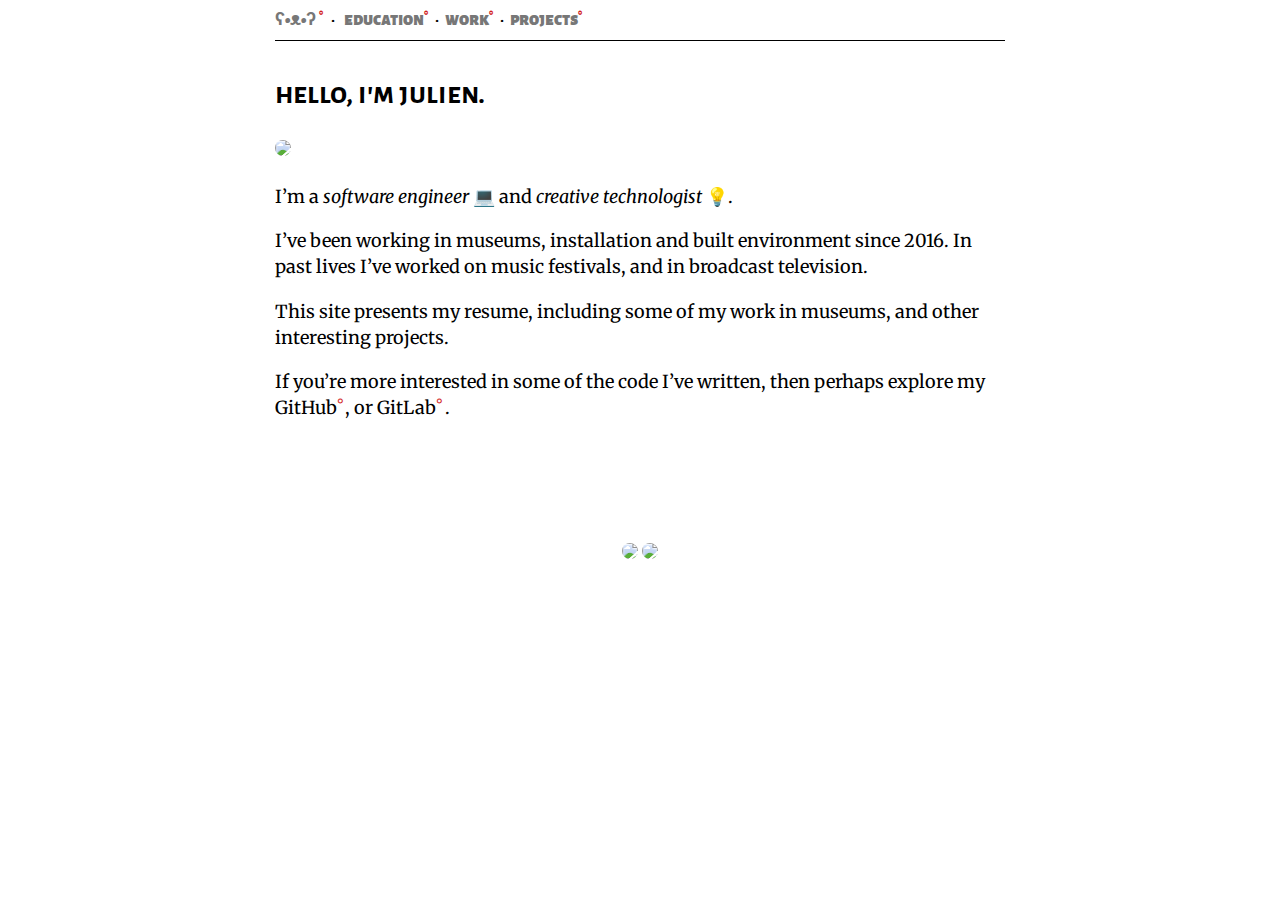
==== index.html @ a85e1f09 "init" ====
<!DOCTYPE html>
<html lang="en">
<head>
	<meta name="generator" content="Hugo 0.63.1" />
	<meta charset="utf-8">
	<meta name="viewport" content="width=device-width, initial-scale=1">
	
	<title>ʕ•ᴥ•ʔ</title>
	
	<meta name="description" content="">
	<meta name="image" content="">
	
	<meta itemprop="name" content="Hello, I&#39;m Julien.">
	<meta itemprop="description" content="">
	<meta itemprop="image" content="">
	
	<meta name="twitter:card" content="summary">
	<meta name="twitter:title" content="Hello, I&#39;m Julien.">
	<meta name="twitter:description" content="">
	<meta name="twitter:site" content="@">
	<meta name="twitter:creator" content="@">
	<meta name="twitter:image:src" content="">
	
	
	<meta name="og:title" content="Hello, I&#39;m Julien.">
	<meta name="og:description" content="">
	
	<meta name="og:url" content="https://scroix.github.io/">
	<meta name="og:site_name" content="Hello, I&#39;m Julien.">
	<meta name="og:type" content="article">
	
	<meta name="article:author" content="">
	<meta name="article:tag" content="">
	<link rel="stylesheet" type="text/css" href="/css/style.css">
	<script src="/js/caption.js"></script>
</head>
<body>

<header >
	<a href="/" style="float: left;color:#777;"><strong>ʕ•ᴥ•ʔ</strong>
	</a>&nbsp;&nbsp;·&nbsp;&nbsp;
<a href="https://scroix.github.io/education/" style="color:#777;"><strong>Education</strong></a>&nbsp;&nbsp;·&nbsp;&nbsp;<a href="https://scroix.github.io/work/" style="color:#777;"><strong>Work</strong></a>&nbsp;&nbsp;·&nbsp;&nbsp;<a href="https://scroix.github.io/projects/" style="color:#777;"><strong>Projects</strong></a>

</header>


<div class="content">
	<h1>Hello, I&#39;m Julien. <aside></aside></h1>
	<figure>
  <img class="img-desktop-width-50" src="https://i.imgur.com/tdiDbY4.jpg">
</figure>
</br>
<p>I&rsquo;m a <em>software engineer</em> 💻 and <em>creative technologist</em> 💡.</p>
<p>I&rsquo;ve been working in museums, installation and built environment since 2016. In past lives I&rsquo;ve worked on music festivals, and in broadcast television.</p>
<p>This site presents my resume, including some of my work in museums, and other interesting projects.</p>
<p>If you&rsquo;re more interested in some of the code I&rsquo;ve written, then perhaps explore my <a href="https://github.com/scroix">GitHub</a>, or <a href="https://gitlab.com/scroix">GitLab</a>.</p>

</div>

<footer>

<a class="icon-social" href="https://github.com/scroix"><img src="https://upload.wikimedia.org/wikipedia/commons/9/91/Octicons-mark-github.svg" style="width: 50px; vertical-align: middle"/></a>


<a class="icon-social" href="https://gitlab.com/scroix"><img src="https://about.gitlab.com/images/press/logo/svg/gitlab-icon-1-color-black-rgb.svg" style="width: 75px; vertical-align: middle"/></a>

</footer>
</body>
</html>
---- css/style.css ----
@import url('https://fonts.googleapis.com/css?family=Merriweather');
@import url('https://fonts.googleapis.com/css?family=Alegreya+Sans+SC');
body, li  p {
	font-family: 'Merriweather', serif;
}

h1,h2,h3,h4,h5,h6,header,header.a {
	text-transform: lowercase;
	font-family: 'Alegreya Sans SC', sans-serif;
}

header,header.a{
	font-weight: bold;
}

@media all {
	html {
		font-size: 18px;
	}
	body > * {
		font-size: 100%;
		margin-left: 7.5rem;
		margin-right: 7.5rem;
	}
}
@media all and (max-width:840px){
	html {
		font-size: 17px;
	}
	body > * {
		margin-left: 5.5rem;
		margin-right: 5.5rem;
	}
}
@media all and (max-width:760px){
	body > * {
		margin-left: 2.5rem;
		margin-right: 2.5rem;
    }
}
@media all and (max-width:580px){
	html {
		font-size: 16px;
	}
	body > * {
        margin: 0.7rem 1.5rem 0 1.5rem;
    }
}
@media all and (min-width:580px){
	.img-desktop-width-50
	{
		width: 50%
	}
	.img-desktop-width-75
	{
		width: 75%
	}
}

/* reset */
* {
margin: 0;
padding: 0;
}

html {
    height: 100%;
}

body {
	padding: 0rem 0em 0rem 0em;
	margin-left:auto;
	margin-right:auto;
	width:100%;
	max-width:1000px;
	min-height: 100%;
	text-rendering: optimizeLegibility;
	-moz-font-feature-settings: 'kern=1';
	-moz-font-feature-settings: 'kern' 1;
	-webkit-font-feature-settings: 'kern' 1;
	-o-font-feature-settings: 'kern' 1;
	-ms-font-feature-settings: 'kern' 1;
	font-feature-settings: 'kern' 1;

	text-rendering: optimizeLegibility;
	-moz-font-feature-settings: 'liga=1';
	-moz-font-feature-settings: 'liga' 1;
	-webkit-font-feature-settings: 'liga' 1;
	-o-font-feature-settings: 'liga' 1;
	-ms-font-feature-settings: 'liga' 1;
	font-feature-settings: 'liga' 1;
}

div.content { 
    display: block; 
    padding: 1rem 0rem 5rem 0;
}

header {
	display:block;
	padding: 0.5rem 0 0.5rem 0;
	border-bottom: 0.10em solid black;
}

footer {
	display:block;
	padding: 0.5rem 0 5.5rem 0;
	text-align: center;
}

@media all and (max-width:520px) {
    div.content { 
    	padding: 0;
    }
}

h1 {
	display: block;
	font-size: 170%;
	line-height: 1.1;
	margin-top: 1rem;
	margin-bottom: 1.5rem;
	padding-top: 0.02em;
	-moz-hyphens: none;
	-webkit-hyphens: none;
	-o-hyphens: none;
	-ms-hyphens: none;
	hyphens: none;
}

aside {
	font-size: 0.84rem;
	line-height: 1.40;
	color: #667;
}

aside em {
	font-size: 0.7rem;
}


p {
	margin-bottom: 1em;
	line-height: 1.45;
}

ul,ol {
	margin-bottom: 1em;
	padding-left: 1em;
}

li {
	line-height: 1.75;
}

table { 
	table-layout: fixed;
	font-size: smaller;
	margin-bottom: 1.5em;
	border-collapse: collapse;
	width: 95%;
}

table tr + tr {
	border-top: 1px solid #ccc;
}
table td + td {
	border-left: 1px solid #ccc;
}

table td {
	padding: 0.4em;
	text-align: center;
	-moz-hyphens: none;
	-webkit-hyphens: none;
	-o-hyphens: none;
	-ms-hyphens: none;
	hyphens: none;
}

table th {
	font-weight: normal;
	text-transform: uppercase;
	font-size: 95%;
	padding: 0.3rem 0.5rem 0.3rem 0.5rem;
	line-height: 1.05;
}

img {
	width: 100%;
	border-radius: 25px;
}

.icon-social:after {
	content: none;
}

.icon-social:hover {
	background: none;
}

a {
	text-decoration: none;
	color: inherit;
	-moz-transition-property: background;
	-webkit-transition-property: background;
	transition-property: background;
	-moz-transition-duration: 0.2s;
	-webkit-transition-duration: 0.2s;
	transition-duration: 0.2s;
}

div.nav a:active div { 
	background: #cacaca;
}

a:active { 
	color: #777; 
}

a:hover {
	background: #fbf3f3;
	-moz-transition-property: background;
	-webkit-transition-property: background;
	transition-property: background;
	-moz-transition-duration: 0.2s;
	-webkit-transition-duration: 0.2s;
	transition-duration: 0.2s;
	border-radius: 10px;
}

a:after {
    position: relative;
    content: "\FEFF°";
    margin-left: 0.10em;
    font-size: 80%;
    top: -0.30em;
    left: -0.1em;
    color: #d21c1c;
}


code {
	font-size: 95%;
	-moz-hyphens: none;
	-webkit-hyphens: none;
	-o-hyphens: none;
	-ms-hyphens: none;
	hyphens: none;
}


pre {
    font-size:0.8rem;
    background: #f5f7f9;
    padding: 1em;
    margin-bottom:20px;
    vertical-align: text-bottom;
    white-space: pre-wrap;       /* css-3 */
    white-space: -moz-pre-wrap;  /* Mozilla, since 1999 */
    white-space: -pre-wrap;      /* Opera 4-6 */
    white-space: -o-pre-wrap;    /* Opera 7 */
    word-wrap: break-word;       /* Internet Explorer 5.5+ */
}

figcaption {
    font-weight: 400;
    font-style: italic;
    font-size: 0.7em/1.52;
    line-height: 1.3;
    color: #666665;
    outline: 0;
    z-index: 300;
    text-align: center;
}
blockquote {
  font-style: italic;
  font-size: 1.1em;
  margin: 0.7em 10px;
  padding: 1.2em 20px;
  margin-bottom: 0px;
  quotes: "\201C""\201D""\2018""\2019";
}
blockquote:before {
  color: #ccc;
  content: open-quote;
  font-size: 3em;
  line-height: 0.1em;
  margin-right: 0.25em;
  vertical-align: -0.4em;
}

blockquote:after {
  color: #ccc;
  content: close-quote;
  font-size: 3em;
  line-height: 0.1em;
  margin-right: 0.25em;
  vertical-align: -0.4em;
}
blockquote p {
  display: inline;
}
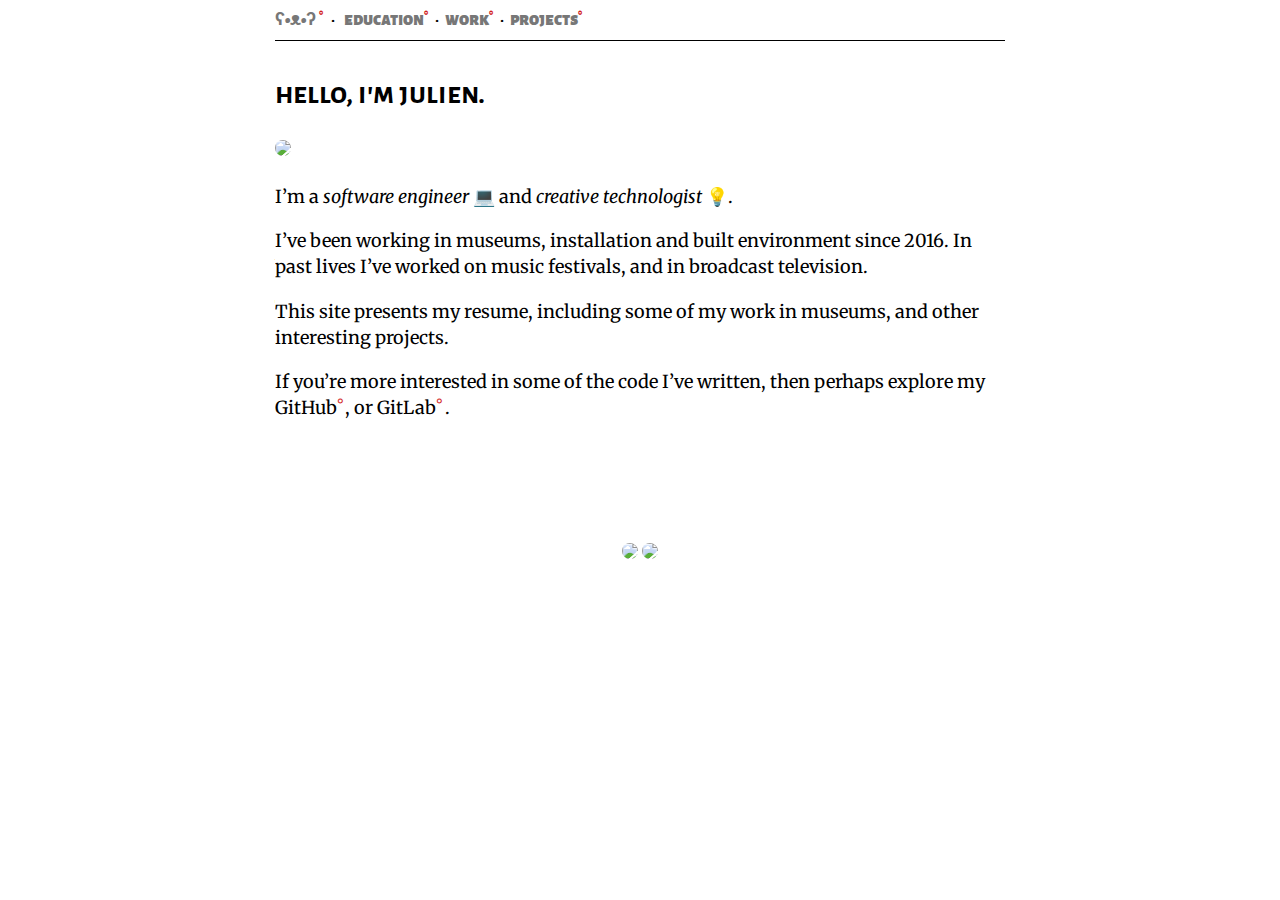
==== commit 23c11e79: "Fix "Tortue" URL" ====
--- a/index.html
+++ b/index.html
@@ -1,7 +1,7 @@
 <!DOCTYPE html>
 <html lang="en">
 <head>
-	<meta name="generator" content="Hugo 0.63.1" />
+	<meta name="generator" content="Hugo 0.69.0" />
 	<meta charset="utf-8">
 	<meta name="viewport" content="width=device-width, initial-scale=1">
 	
